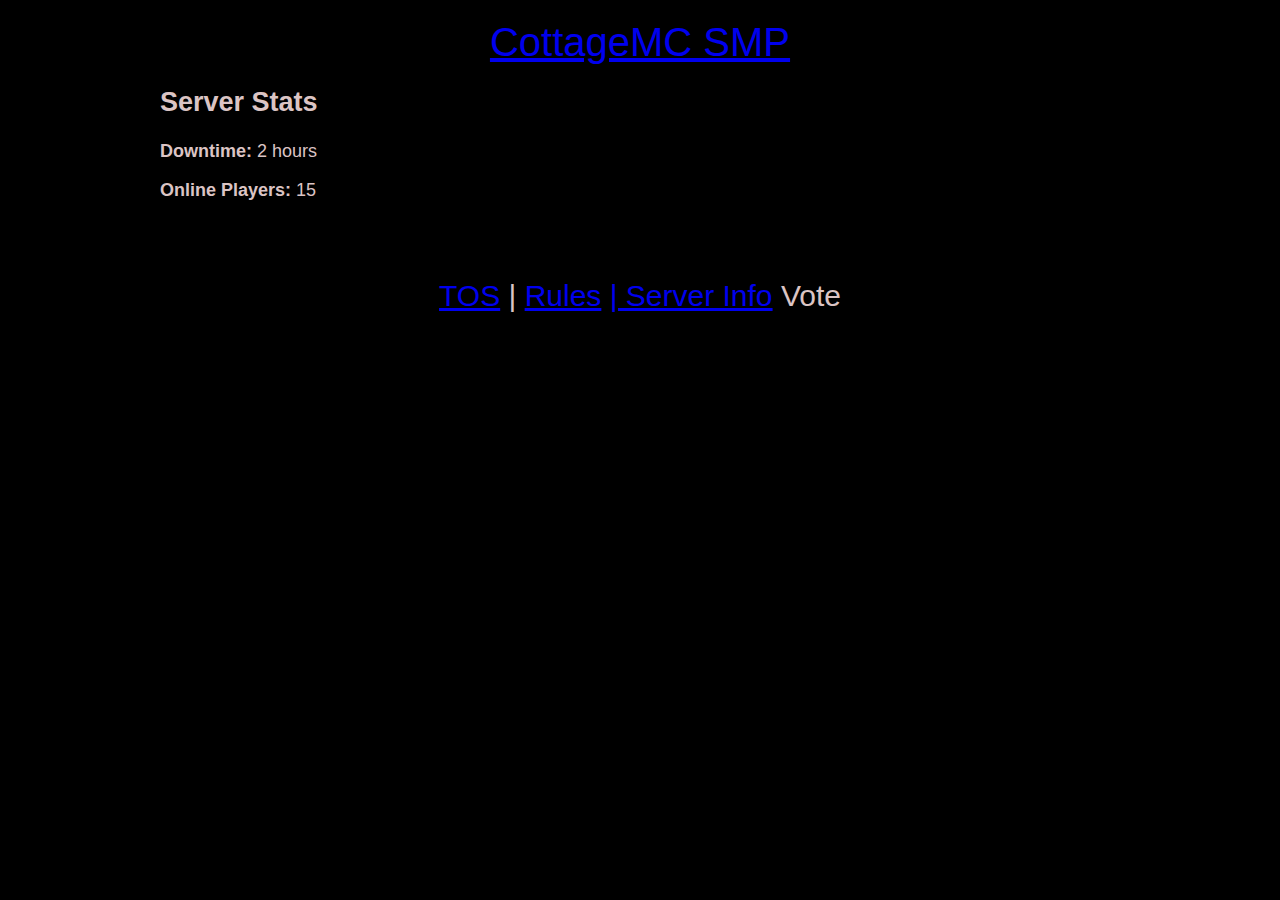
==== info.html @ 356fc2d5 "hooooooly lots of stuff wwwwwwwww" ====
<!DOCTYPE html>
<html lang="en">

<head>
    <meta charset="UTF-8">
    <meta name="viewport" content="width=device-width, initial-scale=1.0">
    <title>CottageMC SMP Server Stats</title>
    <style>
        body {
            font-family: Arial, sans-serif;
            background-color: #000000;
            color: rgb(219, 196, 196);
            margin: 0;
            padding: 0;
        }

        .container {
            max-width: 960px;
            margin: 0 auto;
            padding: 20px;
        }

        .header {
            text-align: center;
            font-size: 40px;
            margin-bottom: 20px;
        }

        .stats {
            font-size: 18px;
            margin-top: 20px;
        }

        footer {
            text-align: center;
            font-size: 30px;
            margin-top: 20px;
        }
    </style>
</head>

<body>
    <div class="container">
        <div class="header"><a href="/CottageMC/index.html">CottageMC SMP</a></div>

        <!-- Server Stats Section -->
        <div class="stats">
            <h2>Server Stats</h2>
            <p><strong>Downtime:</strong> 2 hours</p>
            <p><strong>Online Players:</strong> 15</p>
        </div>
    </div>
    <footer>
        <div class="container">
            <a href="/CottageMC/tos.html">TOS</a> |
            <a href="/CottageMC/rules.html">Rules</a>
            <a href="/CottageMC/info.html"> | Server Info</a>
            <a herf="/CottageMC/vote.html">Vote</a>
        </div>
    </footer>
</body>

</html>
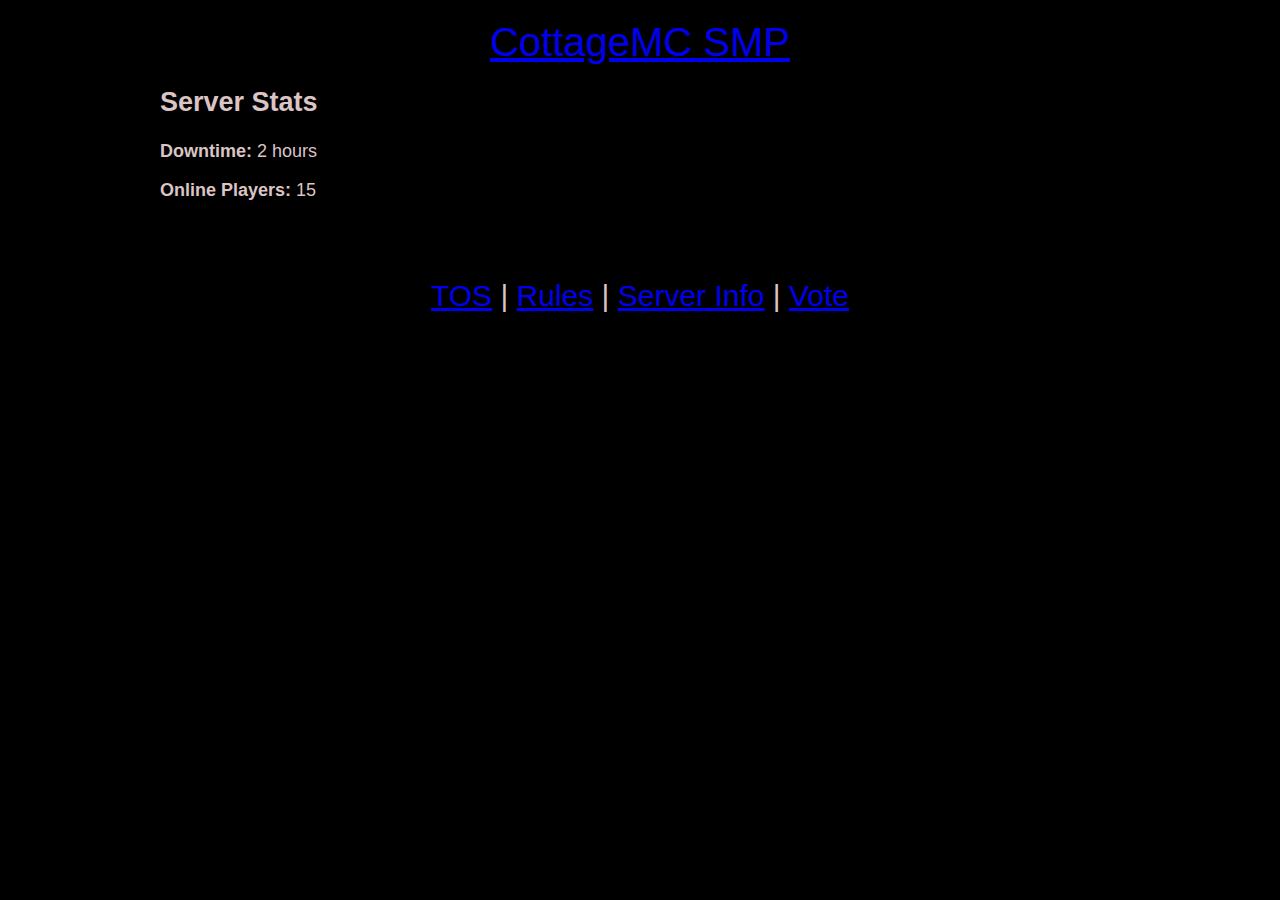
==== commit 27d19dbd: "fixed vote hyperlink" ====
--- a/info.html
+++ b/info.html
@@ -53,9 +53,9 @@
     <footer>
         <div class="container">
             <a href="/CottageMC/tos.html">TOS</a> |
-            <a href="/CottageMC/rules.html">Rules</a>
-            <a href="/CottageMC/info.html"> | Server Info</a>
-            <a herf="/CottageMC/vote.html">Vote</a>
+            <a href="/CottageMC/rules.html">Rules</a> | 
+            <a href="/CottageMC/info.html">Server Info</a> | 
+            <a href="/CottageMC/vote.html">Vote</a>
         </div>
     </footer>
 </body>
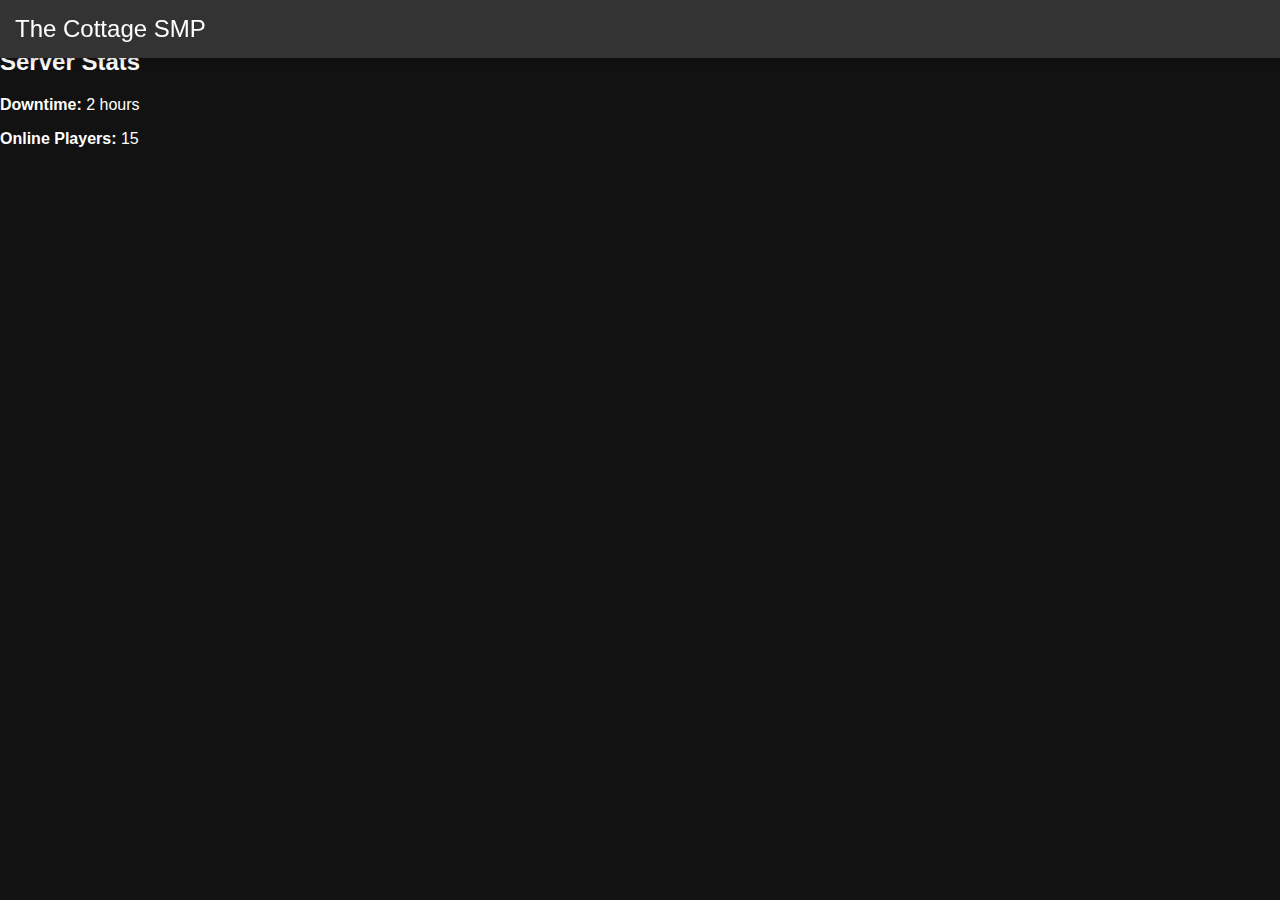
==== commit 81872a49: "new css" ====
--- a/info.html
+++ b/info.html
@@ -4,44 +4,118 @@
 <head>
     <meta charset="UTF-8">
     <meta name="viewport" content="width=device-width, initial-scale=1.0">
-    <title>CottageMC SMP Server Stats</title>
+    <title>The Cottage SMP Server Stats</title>
     <style>
         body {
-            font-family: Arial, sans-serif;
-            background-color: #000000;
-            color: rgb(219, 196, 196);
-            margin: 0;
-            padding: 0;
-        }
+    font-family: 'Segoe UI', Tahoma, Geneva, Verdana, sans-serif;
+    background-color: #121212;
+    color: #fff;
+    margin: 0;
+}
 
-        .container {
-            max-width: 960px;
-            margin: 0 auto;
-            padding: 20px;
-        }
+.container {
+    width: 100%; /* Set the width to 100% */
+    margin: 0 auto;
+    box-sizing: border-box;
+}
 
-        .header {
-            text-align: center;
-            font-size: 40px;
-            margin-bottom: 20px;
-        }
+header {
+    position: fixed;
+    width: 100%;
+    top: 0;
+    background-color: #333;
+    text-align: left;
+    z-index: 1000;
+    box-shadow: 0px 2px 10px rgba(0, 0, 0, 0.2);
+    padding: 10px 10px
+}
 
-        .stats {
-            font-size: 18px;
-            margin-top: 20px;
-        }
+.header {
+    font-size: 24px;
+    margin-bottom: 0;
+    color: #fff;
+    transition: color 0.3s;
+}
 
-        footer {
-            text-align: center;
-            font-size: 30px;
-            margin-top: 20px;
-        }
+.header:hover {
+    color: #bbb;
+}
+
+nav a {
+    color: #fff;
+    text-decoration: none;
+    transition: color 0.2s;
+}
+
+nav a:hover {
+    color: #bbb;
+}
+
+.dropdown {
+    position: relative;
+    display: inline-block;
+    padding: 5px 5px;
+}
+
+.dropdown-content {
+    display: none;
+    position: absolute;
+    background-color: #333;
+    min-width: 160px;
+    box-shadow: 0 8px 16px rgba(0, 0, 0, 0.2);
+    z-index: 1;
+    left: 0;
+    border-radius: 4px;
+    padding: 10px 10px;
+}
+
+.dropdown-content a {
+    color: #fff;
+    text-decoration: none;
+    display: block;
+    transition: background-color 0.3s;
+    padding: 10px 10px;
+}
+
+.dropdown-content a:hover {
+    background-color: #555;
+}
+
+.dropdown:hover .dropdown-content {
+    display: block;
+}
+
+iframe {
+    margin-top: 60px;
+    width: 100%;
+    height: calc(100vh - 60px);
+    border: none;
+}
+
     </style>
+    <link rel="icon" type="image/ico" href="icon.ico">
 </head>
 
 <body>
     <div class="container">
-        <div class="header"><a href="/CottageMC/index.html">CottageMC SMP</a></div>
+        <header>
+            <div class="header">
+                <div class="dropdown">
+                    <span>The Cottage SMP</span>
+                    <div class="dropdown-content">
+                        <a href="/TheCottageSMP/index.html">Main page</a>
+                        <a href="/TheCottageSMP/tos.html">TOS</a>
+                        <a href="/TheCottageSMP/rules.html">Rules</a>
+                        <a href="/TheCottageSMP/vote.html">Vote</a>
+                        <a href="/TheCottageSMP/socials.html">Socials</a>
+                        <a href="/TheCottageSMP/map.html">Server map</a>
+                    </div>
+                </div>
+            </div>
+        </header>
+<body>
+    <div class="container">
+        <div class="header"><a href="/TheCottageSMP/index.html">The Cottage SMP</a></div>
 
         <!-- Server Stats Section -->
         <div class="stats">
@@ -50,14 +124,7 @@
             <p><strong>Online Players:</strong> 15</p>
         </div>
     </div>
-    <footer>
-        <div class="container">
-            <a href="/CottageMC/tos.html">TOS</a> |
-            <a href="/CottageMC/rules.html">Rules</a> | 
-            <a href="/CottageMC/info.html">Server Info</a> | 
-            <a href="/CottageMC/vote.html">Vote</a>
-        </div>
-    </footer>
+
 </body>
 
 </html>
